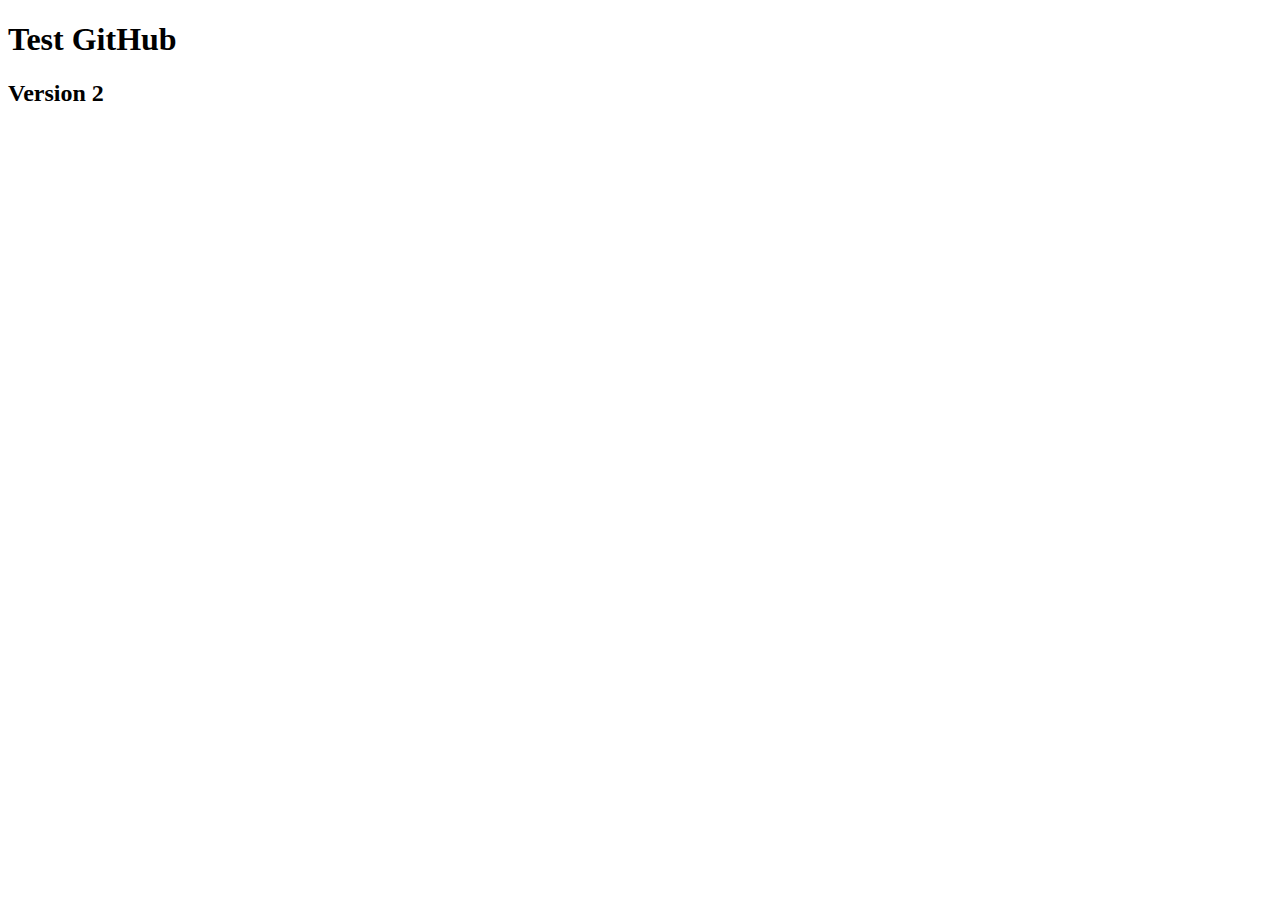
==== index.html @ 0005c3b4 "First sending on GitHub" ====
<!DOCTYPE html>
<html lang="en">
<head>
    <meta charset="UTF-8">
    <meta name="viewport" content="width=device-width, initial-scale=1.0">
    <title>Document</title>
</head>
<body>
    <h1>Test GitHub </h1>
    <h2> Version 2</h2>
</body>
</html>
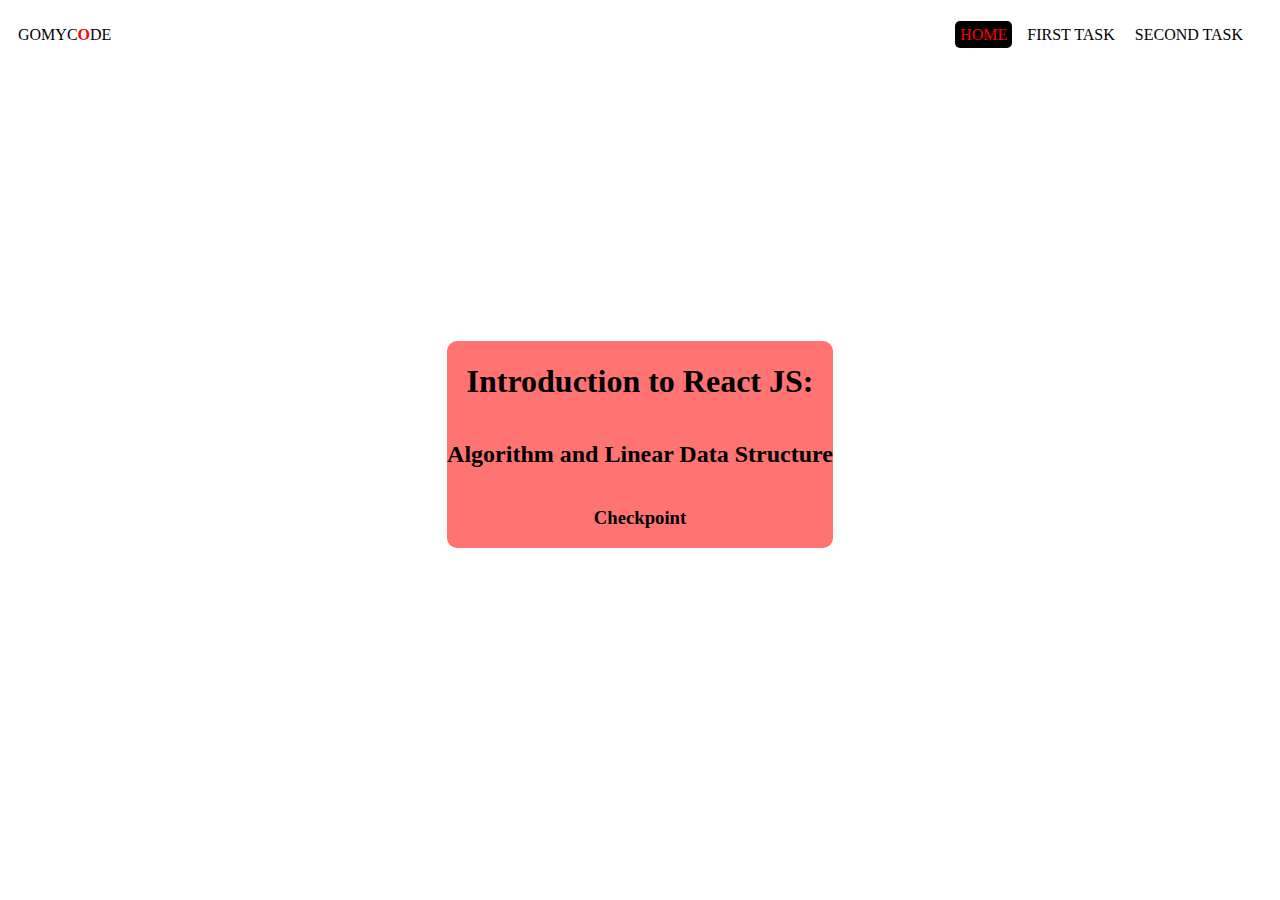
==== commit bc8b0860: "Gomycode first checkpoint version 1" ====
--- a/index.html
+++ b/index.html
@@ -1,12 +1,31 @@
 <!DOCTYPE html>
 <html lang="en">
+
 <head>
     <meta charset="UTF-8">
     <meta name="viewport" content="width=device-width, initial-scale=1.0">
     <title>Document</title>
+    <link rel="stylesheet" href="style.css">
 </head>
+
 <body>
-    <h1>Test GitHub </h1>
-    <h2> Version 2</h2>
+    <nav class="navbar">
+        <label for="logo">GOMYC<span>O</span>DE</label>
+        <ul>
+            <li><a class="active" href="/">Home</a></li>
+            <li><a href="/pages/First/first.html">First Task</a></li>
+            <li><a href="/pages/Second/second.html">Second Task</a></li>
+        </ul>
+    </nav>
+
+    <div class="home">
+        <div class="description">
+            <h1>Introduction to React JS:</h1>
+            <h2>Algorithm and Linear Data Structure</h2>
+            <h3>Checkpoint</h3>
+        </div>
+    </div>
+
 </body>
+
 </html>--- a/style.css
+++ b/style.css
@@ -0,0 +1,56 @@
+nav {
+  display: flex;
+  align-items: center;
+  justify-content: space-between;
+  width: 100%;
+  background-color: white;
+  padding: 10px;
+  height: 50px;
+  position: fixed;
+  top: 0px;
+}
+nav label span {
+  font-weight: bold;
+  color: red;
+}
+nav ul {
+  display: flex;
+  list-style: none;
+  gap: 10px;
+  padding-right: 50px;
+}
+nav ul li a {
+  text-decoration: none;
+  color: black;
+  text-transform: uppercase;
+  padding: 5px;
+}
+nav ul li a.active {
+  background: black;
+  border-radius: 5px;
+  color: red;
+}
+nav ul li a:hover {
+  background: black;
+  color: white;
+  transition: 5ms;
+  border-radius: 5px;
+}
+
+.home {
+  background: url("/assets/pexels-thisisengineering-3861972.jpg");
+  background-size: cover;
+  display: flex;
+  height: 97vh;
+  align-items: center;
+  justify-content: center;
+  border-radius: 10px;
+}
+.home .description {
+  display: flex;
+  flex-direction: column;
+  align-items: center;
+  justify-content: start;
+  background-color: rgba(255, 0, 0, 0.55);
+  border-radius: 10px;
+}/*# sourceMappingURL=style.css.map */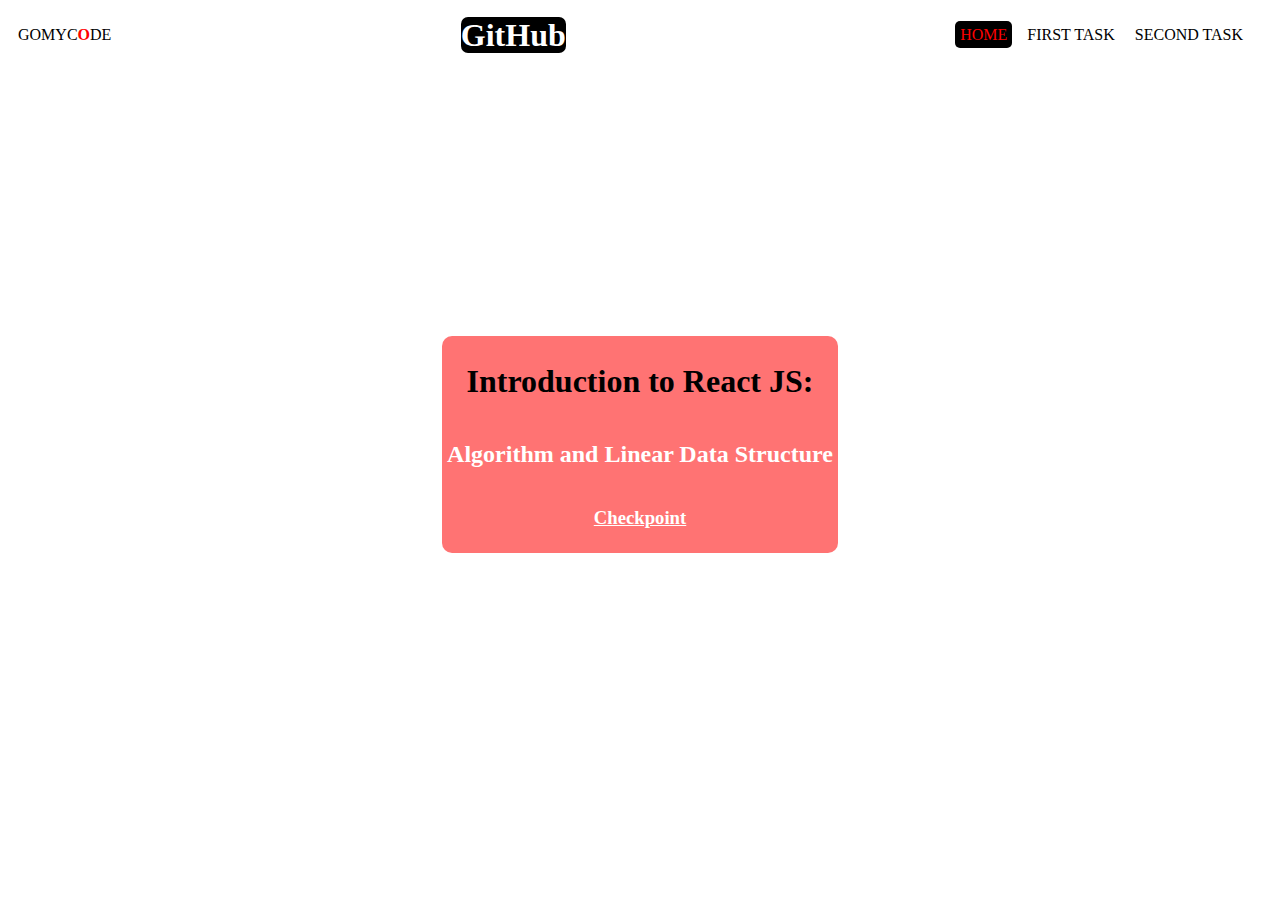
==== commit c8c6ac04: "Gomycode first checkpoint version 1.1" ====
--- a/index.html
+++ b/index.html
@@ -10,7 +10,10 @@
 
 <body>
     <nav class="navbar">
-        <label for="logo">GOMYC<span>O</span>DE</label>
+        <label for="logo"> <a href="https://gomycode.com/ma/">GOMYC<span>O</span>DE</a></label>
+        <div>
+            <h1><a class="github" target="_blank" href="https://github.com/Jeannot98/Gomycode">GitHub</a> </h1>
+        </div>
         <ul>
             <li><a class="active" href="/">Home</a></li>
             <li><a href="/pages/First/first.html">First Task</a></li>
--- a/style.css
+++ b/style.css
@@ -8,6 +8,20 @@
   height: 50px;
   position: fixed;
   top: 0px;
+}
+nav .github {
+  background: black;
+  border-radius: 7px;
+  height: 39px;
+  color: white;
+  text-decoration: none;
+}
+nav .github:hover {
+  color: red;
+}
+nav label a {
+  text-decoration: none;
+  color: black;
 }
 nav label span {
   font-weight: bold;
@@ -38,9 +52,10 @@
 }
 
 .home {
-  background: url("/assets/pexels-thisisengineering-3861972.jpg");
+  background: url("/assets/image.jpg");
   background-size: cover;
   display: flex;
+  flex-direction: column;
   height: 97vh;
   align-items: center;
   justify-content: center;
@@ -50,7 +65,15 @@
   display: flex;
   flex-direction: column;
   align-items: center;
-  justify-content: start;
+  justify-content: center;
   background-color: rgba(255, 0, 0, 0.55);
   border-radius: 10px;
+  padding: 5px;
+}
+.home .description h2 {
+  color: white;
+}
+.home .description h3 {
+  color: white;
+  text-decoration-line: underline;
 }/*# sourceMappingURL=style.css.map */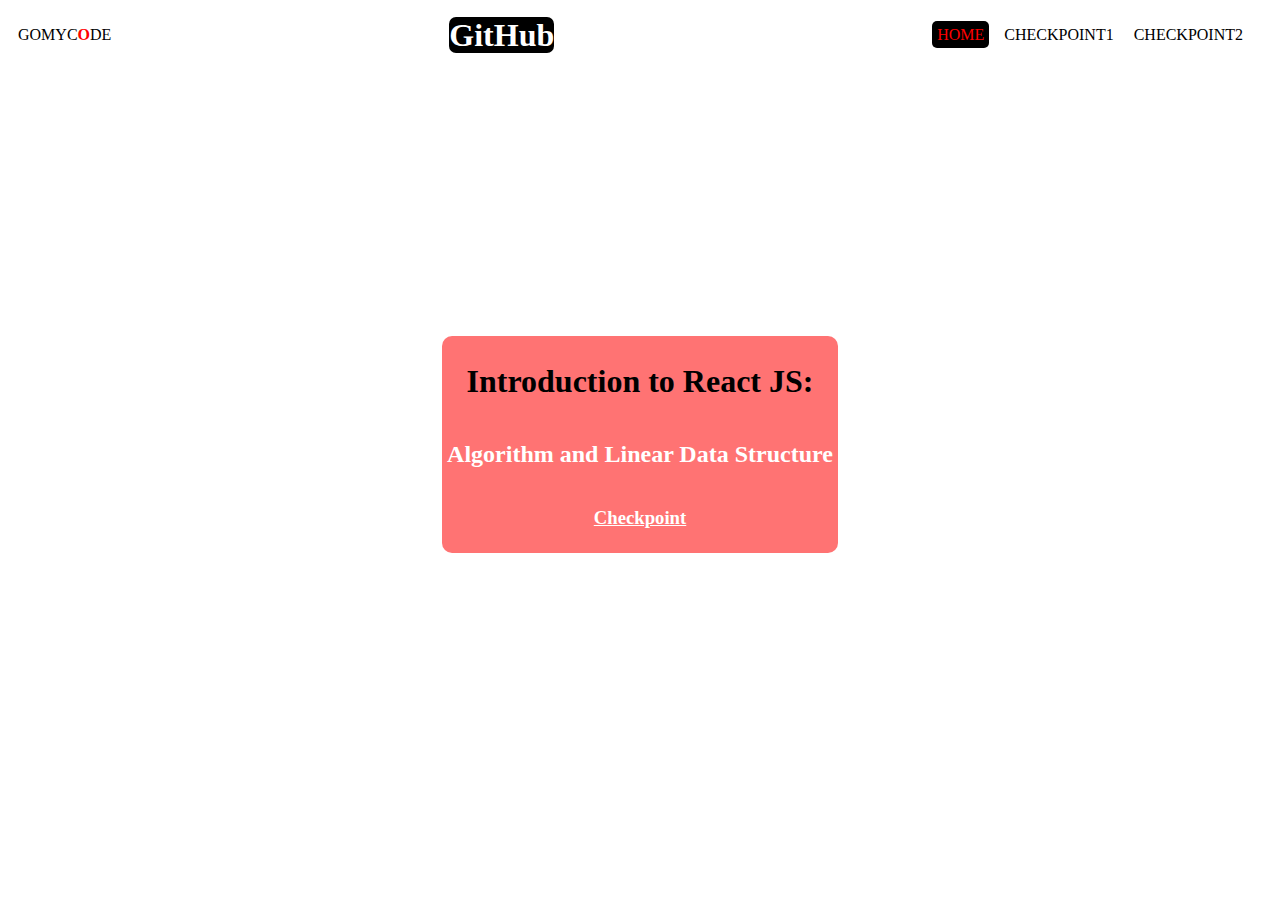
==== commit 474d0c79: "Gomycode react checkPoint2" ====
--- a/index.html
+++ b/index.html
@@ -4,7 +4,7 @@
 <head>
     <meta charset="UTF-8">
     <meta name="viewport" content="width=device-width, initial-scale=1.0">
-    <title>Document</title>
+    <title>React-checkpoint</title>
     <link rel="stylesheet" href="style.css">
 </head>
 
@@ -14,10 +14,13 @@
         <div>
             <h1><a class="github" target="_blank" href="https://github.com/Jeannot98/Gomycode">GitHub</a> </h1>
         </div>
+
+        
+
         <ul>
-            <li><a class="active" href="/">Home</a></li>
-            <li><a href="/pages/First/first.html">First Task</a></li>
-            <li><a href="/pages/Second/second.html">Second Task</a></li>
+            <li><a class="active" href="/" aria-current="page">Home</a></li>
+            <li><a href="/pages/checkPoint1/checkPoint1.html">CheckPoint1</a></li>
+            <li><a href="/pages/checkPoint2/checkPoint2.html">Checkpoint2</a></li>
         </ul>
     </nav>
 
--- a/style.css
+++ b/style.css
@@ -1,3 +1,14 @@
+@media screen and (max-width: 767px) {
+  nav {
+    display: block;
+    height: 100%;
+  }
+  nav ul {
+    position: fixed;
+    background: beige;
+    width: 100%;
+  }
+}
 nav {
   display: flex;
   align-items: center;
@@ -18,6 +29,9 @@
 }
 nav .github:hover {
   color: red;
+}
+nav .main-navLinks .hamburger {
+  display: none;
 }
 nav label a {
   text-decoration: none;
